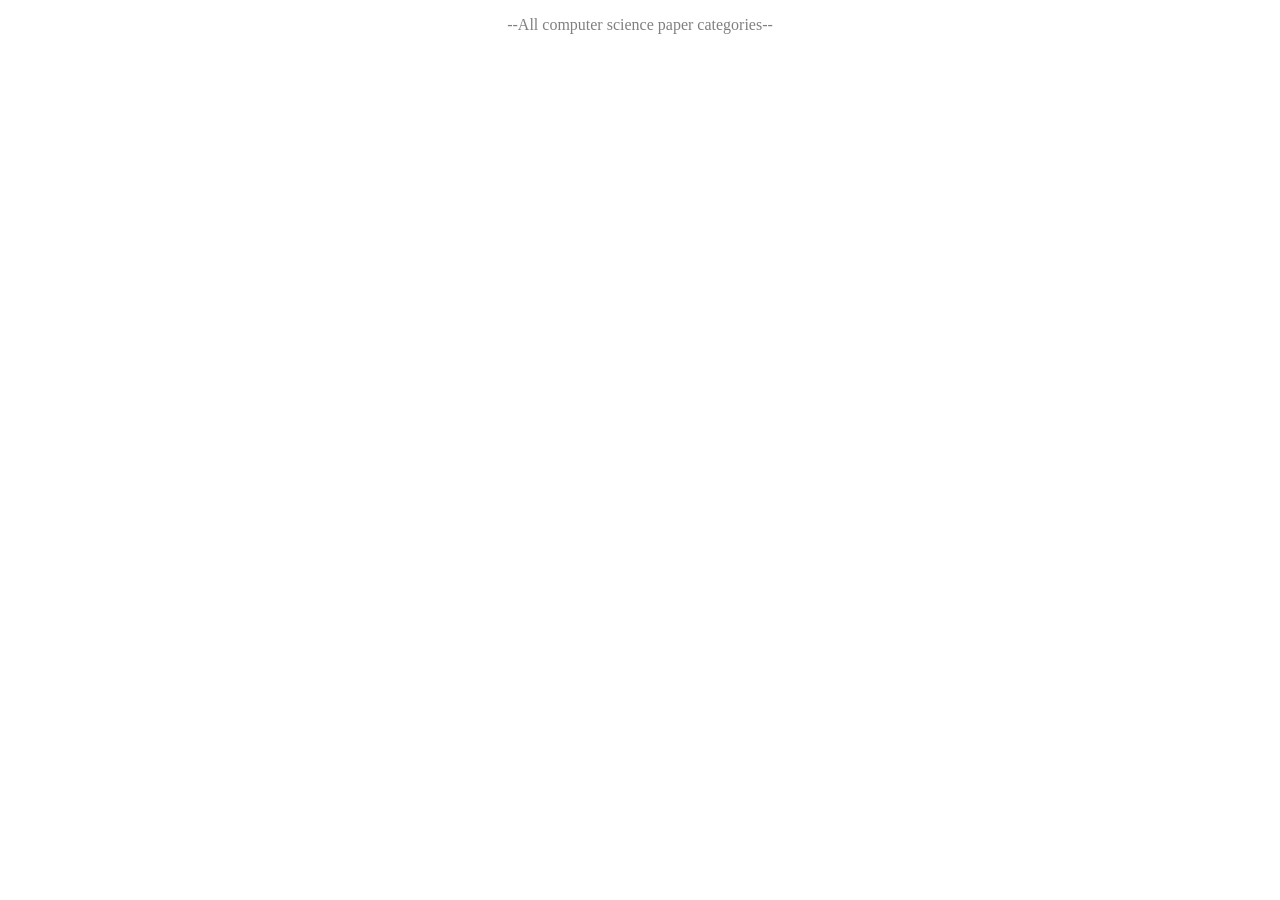
==== intro_page.html @ 8de53781 "initial commit" ====
<!DOCTYPE html>
  <HTML>
    <HEAD>
      <TITLE>Computer Science Categories</TITLE>
      <STYLE>
        p{
          color: grey;
          text-align: center;
        }
      </STYLE>
    </HEAD>
    <BODY>
      <P>--All computer science paper categories--</P>
    </BODY>
  </HTML>
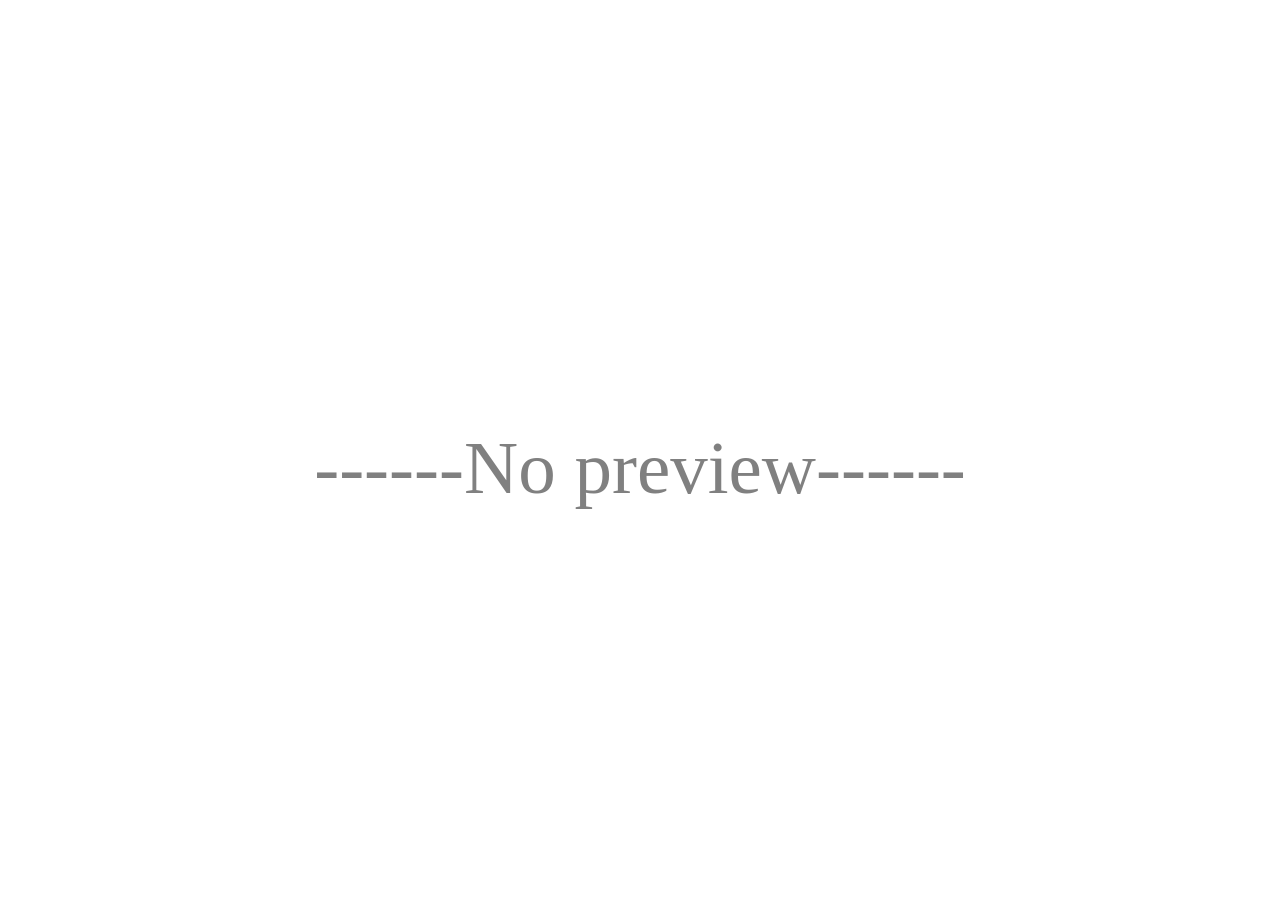
==== commit 2d76b39d: "updating site updated the site to new version" ====
--- a/intro_page.html
+++ b/intro_page.html
@@ -6,10 +6,13 @@
         p{
           color: grey;
           text-align: center;
+          text-align: center;
+          font-size: 75px;
+          padding-top: 350px;
         }
       </STYLE>
     </HEAD>
     <BODY>
-      <P>--All computer science paper categories--</P>
+      <P>------No preview------</P>
     </BODY>
   </HTML>
